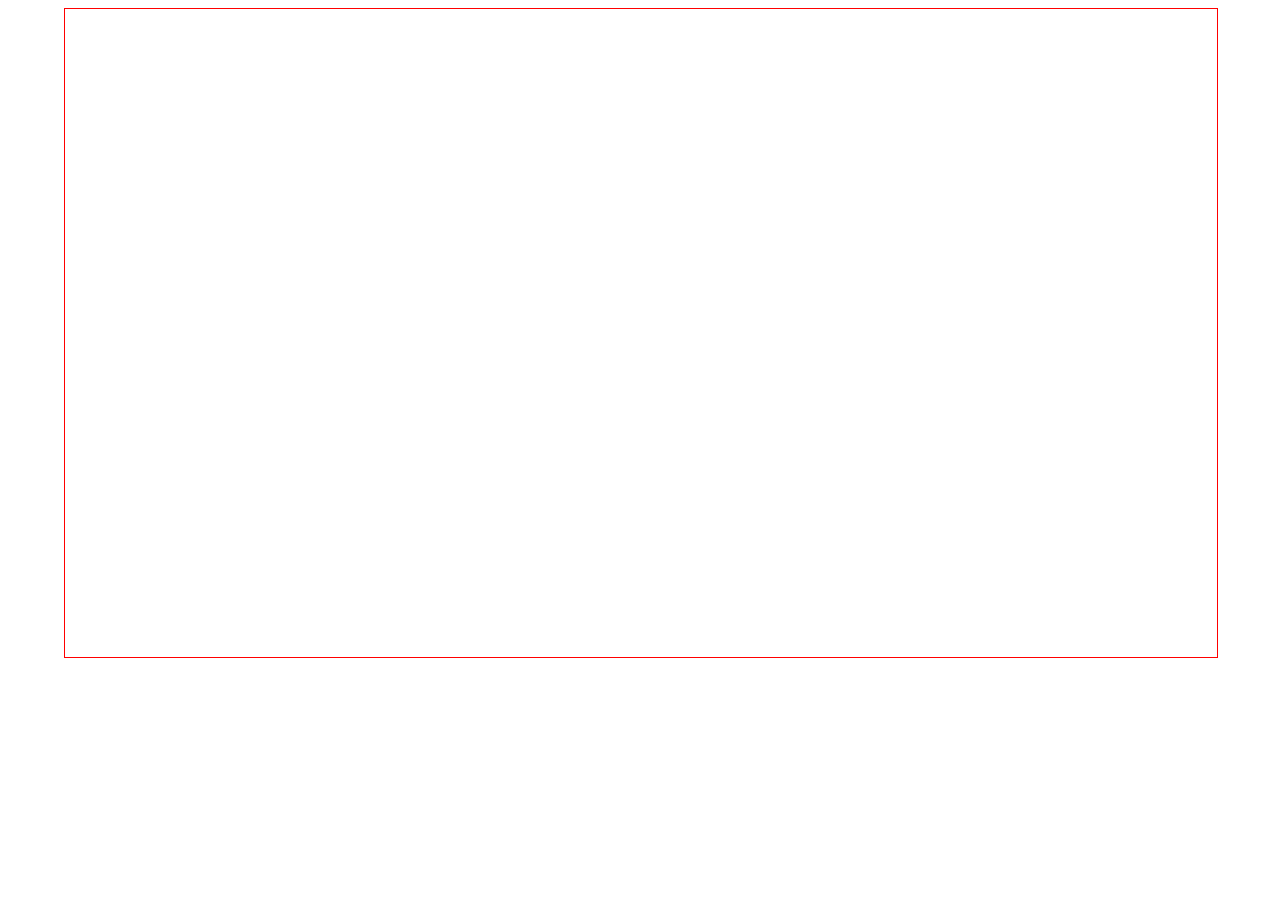
==== ripples/webroot/index.html @ ab11efeb "Move Ripples project in ripples folder" ====
<!doctype html>
<html class="no-js" lang="">
    <head>
        <meta charset="utf-8">
        <meta http-equiv="x-ua-compatible" content="ie=edge">
        <title>MOBA</title>
        <meta name="description" content="">
        <meta name="viewport" content="width=device-width, initial-scale=1">

        <link rel="apple-touch-icon" href="apple-touch-icon.png">
        <!-- Place favicon.ico in the root directory -->

        <link rel="stylesheet" href="css/main.css">
    </head>
    <body>
				<canvas width=160 height=90 id="game"></canvas>
        <script src="js/main.js"></script>
    </body>
</html>
---- ripples/webroot/css/main.css ----
canvas {
	border: 1px solid blue;
	width: 90%;
	left: 5%;
	position: absolute;
	image-rendering: optimizeSpeed;
	image-rendering: -moz-crisp-edges;
  image-rendering: -webkit-optimize-contrast;
  image-rendering: optimize-contrast;
	image-rendering: pixelated;
	-ms-interpolation-mode: nearest-neighbor;
}
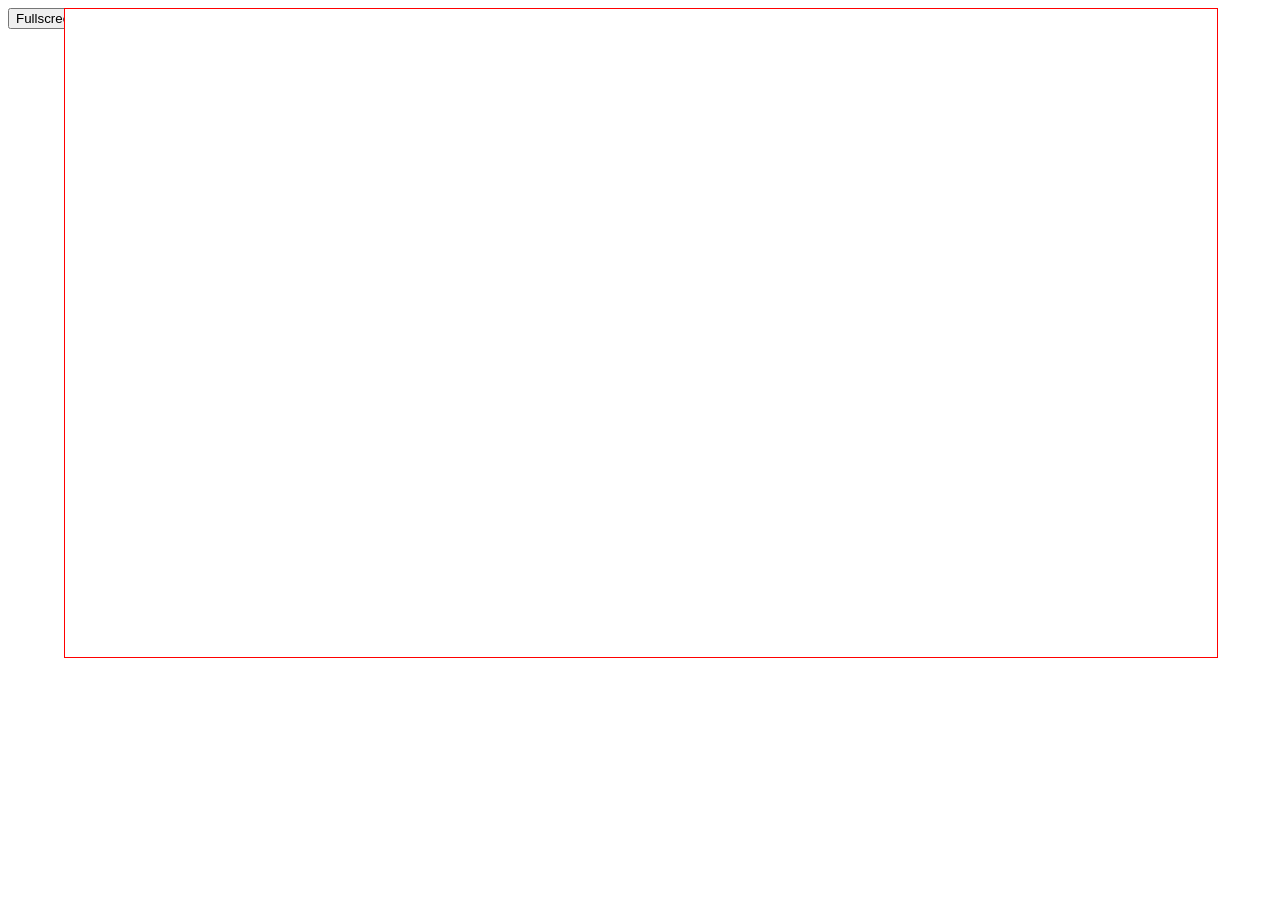
==== commit 2fb98aec: "Add fullscreen button" ====
--- a/ripples/webroot/index.html
+++ b/ripples/webroot/index.html
@@ -3,7 +3,7 @@
     <head>
         <meta charset="utf-8">
         <meta http-equiv="x-ua-compatible" content="ie=edge">
-        <title>MOBA</title>
+        <title>Ripples</title>
         <meta name="description" content="">
         <meta name="viewport" content="width=device-width, initial-scale=1">
 
@@ -14,6 +14,7 @@
     </head>
     <body>
 				<canvas width=160 height=90 id="game"></canvas>
+				<button id="fullscreen">Fullscreen</button>
         <script src="js/main.js"></script>
     </body>
 </html>
